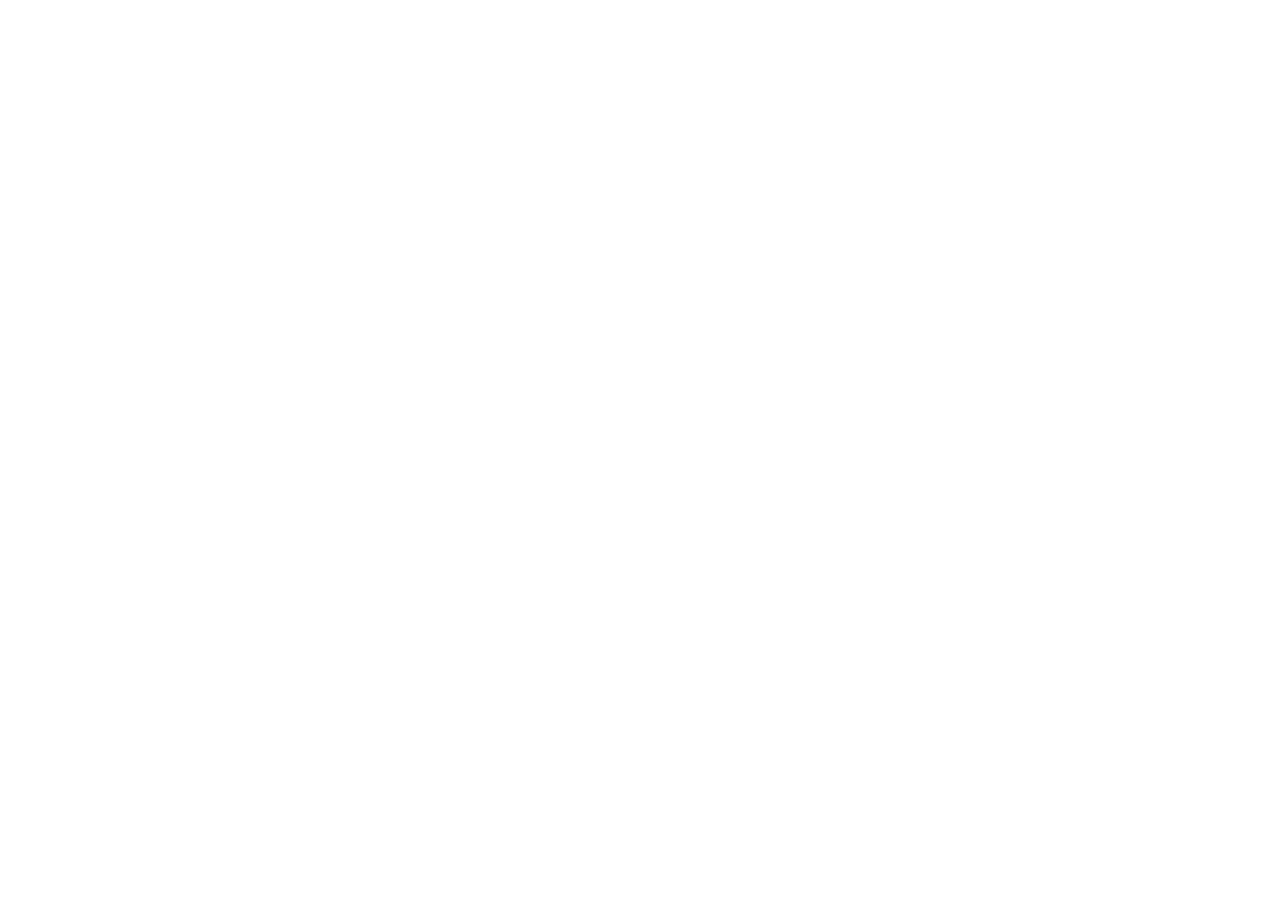
==== webgl/index.html @ a672c10b "Add files via upload" ====
<!DOCTYPE html><html lang="en-us"><head>
    <meta charset="utf-8">
    
    <title>Unity WebGL Player | fureai</title>
    <style>
    /* a style sheet needs to be present for cursor hiding and custom cursors to work. */
    </style>
  </head>
  <body>
    <canvas class="emscripten" id="canvas" oncontextmenu="event.preventDefault()" height="640px" width="480px"></canvas>
    <script type="text/javascript">
  var Module = {
    TOTAL_MEMORY: 268435456,
    errorhandler: null,			// arguments: err, url, line. This function must return 'true' if the error is handled, otherwise 'false'
    compatibilitycheck: null,
    dataUrl: "Release/webgl.data",
    codeUrl: "Release/webgl.js",
    memUrl: "Release/webgl.mem",
    
  };
</script>
<script src="js/UnityLoader.js"></script>

  

</body></html>
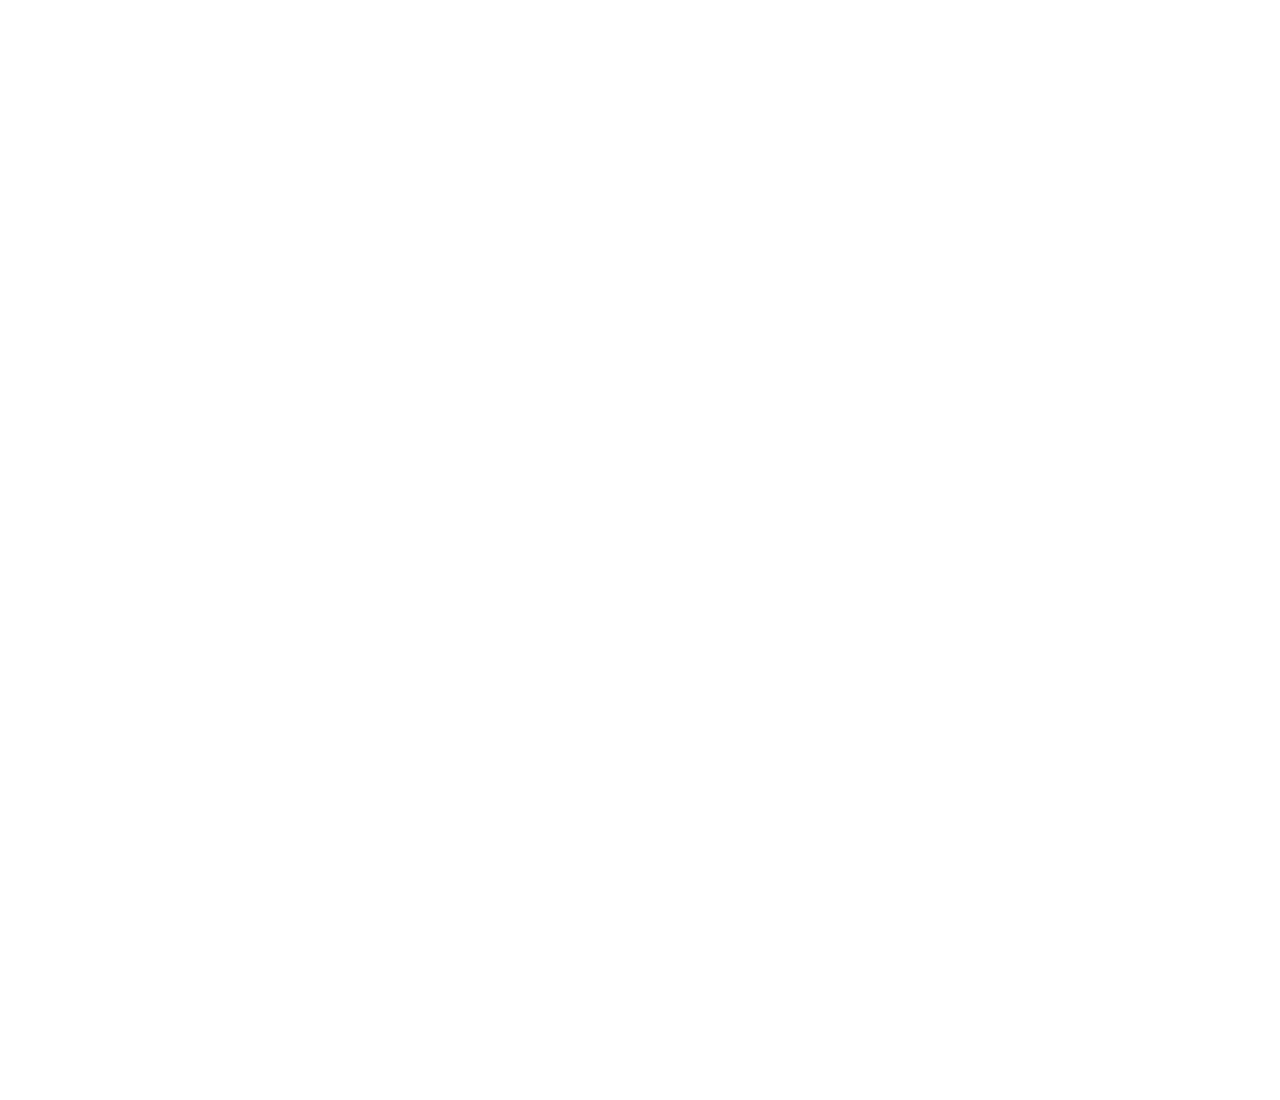
==== commit f012198a: "Page updates" ====
--- a/webgl/index.html
+++ b/webgl/index.html
@@ -1,13 +1,13 @@
 <!DOCTYPE html><html lang="en-us"><head>
     <meta charset="utf-8">
     
-    <title>Unity WebGL Player | fureai</title>
+    <title>Unity WebGL Player</title>
     <style>
     /* a style sheet needs to be present for cursor hiding and custom cursors to work. */
     </style>
   </head>
   <body>
-    <canvas class="emscripten" id="canvas" oncontextmenu="event.preventDefault()" height="640px" width="480px"></canvas>
+    </div><canvas class="emscripten" id="canvas" oncontextmenu="event.preventDefault()" height="1080px" width="1920px"></canvas>
     <script type="text/javascript">
   var Module = {
     TOTAL_MEMORY: 268435456,
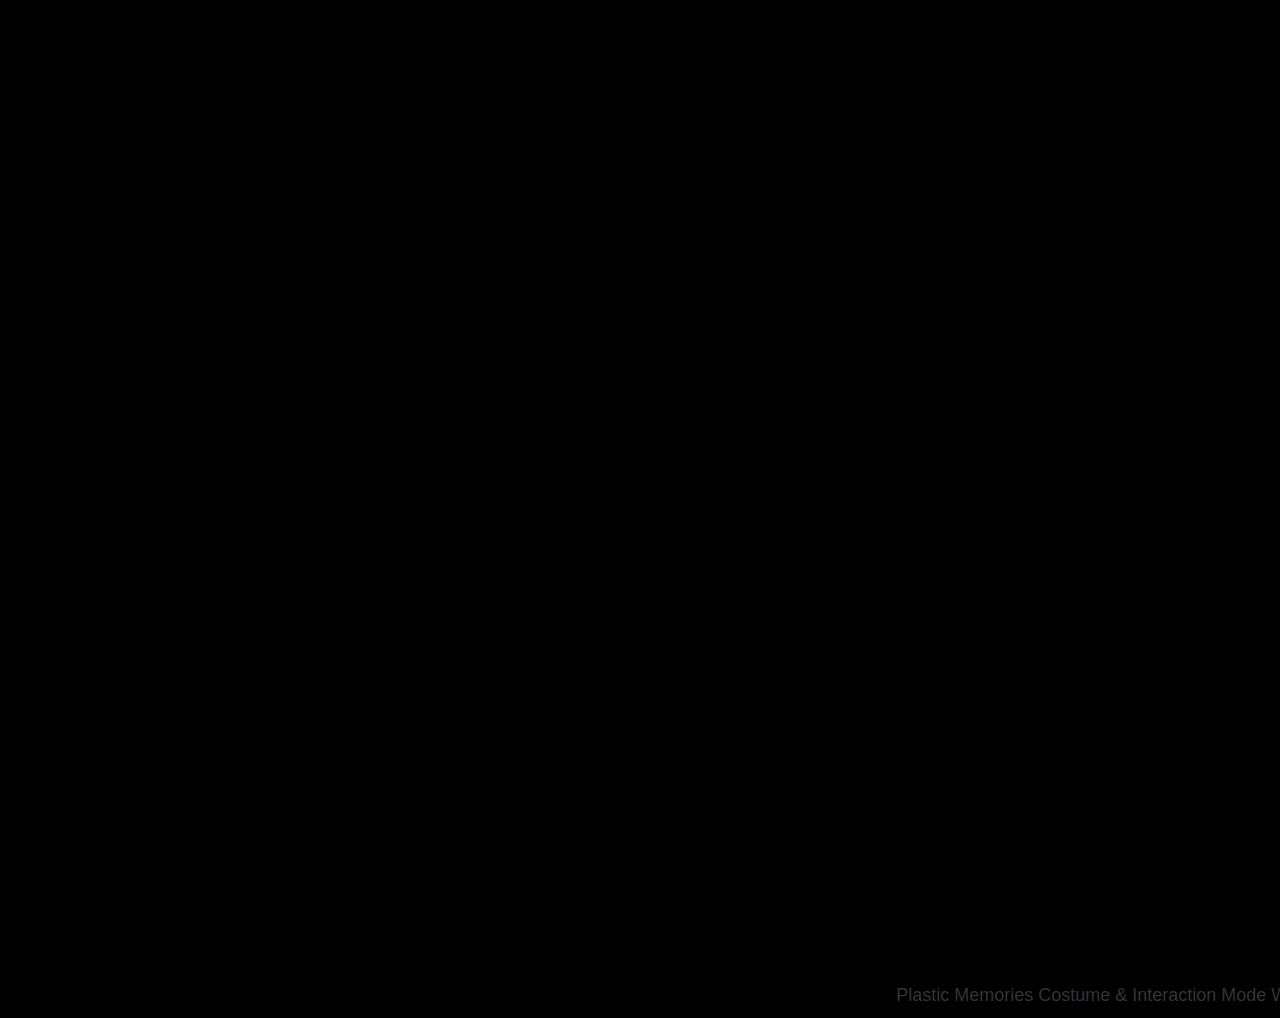
==== commit 76bd4f25: "Change player window, add fullscreen support." ====
--- a/webgl/index.html
+++ b/webgl/index.html
@@ -1,14 +1,27 @@
-<!DOCTYPE html><html lang="en-us"><head>
+<!doctype html>
+<html lang="en-us">
+  <head>
+    <style>
+      body {
+         background-color: rgb(0,0, 0);
+      }
+   </style>
     <meta charset="utf-8">
-    
-    <title>Unity WebGL Player</title>
-    <style>
-    /* a style sheet needs to be present for cursor hiding and custom cursors to work. */
-    </style>
+    <meta http-equiv="Content-Type" content="text/html; charset=utf-8">
+    <title>Plastic Memories WebGL Demo</title>
+    <link rel="stylesheet" href="TemplateData/style.css">
+    <link rel="shortcut icon" href="TemplateData/favicon.ico" />
   </head>
-  <body>
-    </div><canvas class="emscripten" id="canvas" oncontextmenu="event.preventDefault()" height="1080px" width="1920px"></canvas>
-    <script type="text/javascript">
+  <body class="template">
+    <p class="header"><span>Unity WebGL Player | </span>Plastic Memories WebGL Demo</p>
+    <div class="template-wrap clear">
+      <canvas class="emscripten" id="canvas" oncontextmenu="event.preventDefault()" height="1080px" width="1540"></canvas>
+      <br>
+      <div></div>
+      <div class="fullscreen"><img src="TemplateData/fullscreen.png" width="38" height="38" alt="Fullscreen" title="Fullscreen" onclick="SetFullscreen(1);" /></div>
+      <div class="title">Plastic Memories Costume & Interaction Mode Web Demo</div>
+    </div>
+    <script type='text/javascript'>
   var Module = {
     TOTAL_MEMORY: 268435456,
     errorhandler: null,			// arguments: err, url, line. This function must return 'true' if the error is handled, otherwise 'false'
@@ -19,8 +32,7 @@
     
   };
 </script>
-<script src="js/UnityLoader.js"></script>
+<script src="Release/UnityLoader.js"></script>
 
-  
-
-</body></html>+  </body>
+</html>
--- a/webgl/TemplateData/style.css
+++ b/webgl/TemplateData/style.css
@@ -0,0 +1,28 @@
+
+/****************************************
+  ==== RESETS
+****************************************/
+
+html,body,div,canvas { margin: 0; padding: 0; }
+::-moz-selection { color: #333; text-shadow: none; }
+::selection {  color: #333; text-shadow: none; }
+.clear:after { visibility: hidden; display: block; font-size: 0; content: " "; clear: both; height: 0; }
+.clear { display: inline-table; clear: both; }
+/* Hides from IE-mac \*/ * html .clear { height: 1%; } .clear { display: block; } /* End hide from IE-mac */
+
+/****************************************
+  ==== LAYOUT
+****************************************/
+
+html, body { width: 100%; height: 100%; font-family: Helvetica, Verdana, Arial, sans-serif; }
+body { }
+p.header, p.footer { display: none; }
+div.logo { width: 204px; height: 38px; float: left; background: url(logo.png) 0 0 no-repeat; position: relative; z-index: 10; }
+div.title { height: 38px; line-height: 38px; padding: 0 10px; margin: 0 1px 0 0; float: right; color: #333; text-align: right; font-size: 18px; position: relative; z-index: 10; }
+.template-wrap { position: absolute; top: 50%; left: 50%; -webkit-transform: translate(-50%, -50%); transform: translate(-50%, -50%); }
+.template-wrap canvas { margin: 0 0 10px 0; position: relative; z-index: 9; box-shadow: 0 10px 30px rgba(0,0,0,0.2); -moz-box-shadow: 0 10px 30px rgba(0,0,0,0.2); }
+.fullscreen { float: right; position: relative; z-index: 10; }
+
+body.template { }
+.template .template-wrap { }
+.template .template-wrap canvas { }
